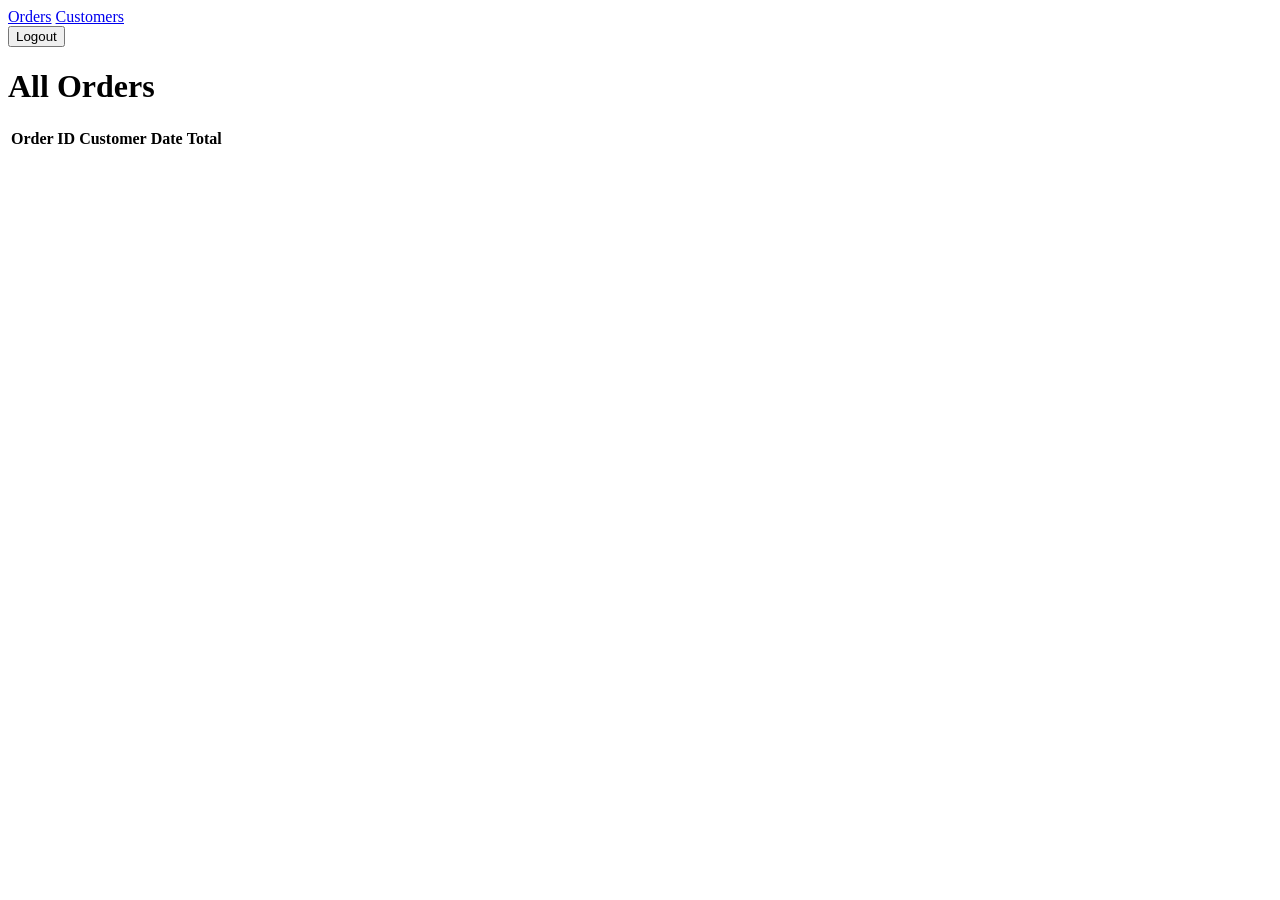
==== src/main/resources/templates/admin.html @ d18f3b92 "Tilføjet en role til postgres, hvor admin kan tilgås. Lavet et admin login, og tilføjet admin.html, " ====
<!DOCTYPE html>
<html lang="en">
<head>
    <meta charset="UTF-8">
    <meta name="viewport" content="width=device-width, initial-scale=1.0">
    <link th:href="@{/css/startside.css}" rel="stylesheet"/>
    <title>Admin Panel</title>
</head>
<body>
<header>
    <nav>
        <div class="pages">
            <a href="#" onclick="showSection('orders')">Orders</a>
            <a href="#" onclick="showSection('customers')">Customers</a>
        </div>
        <div class="mail-cart">
            <button onclick="logout()">Logout</button>
        </div>
    </nav>
</header>

<main>
    <div id="orders-section">
        <h1>All Orders</h1>
        <table id="orders-table">
            <thead>
            <tr>
                <th>Order ID</th>
                <th>Customer</th>
                <th>Date</th>
                <th>Total</th>
            </tr>
            </thead>
            <tbody id="orders-body"></tbody>
        </table>
    </div>

    <div id="customers-section" style="display:none;">
        <h1>All Customers</h1>
        <table id="customers-table">
            <thead>
            <tr>
                <th>ID</th>
                <th>Username</th>
                <th>Balance</th>
                <th>Role</th>
            </tr>
            </thead>
            <tbody id="customers-body"></tbody>
        </table>
    </div>
</main>

<script src="/javascript/admin.js"></script>
</body>
</html>
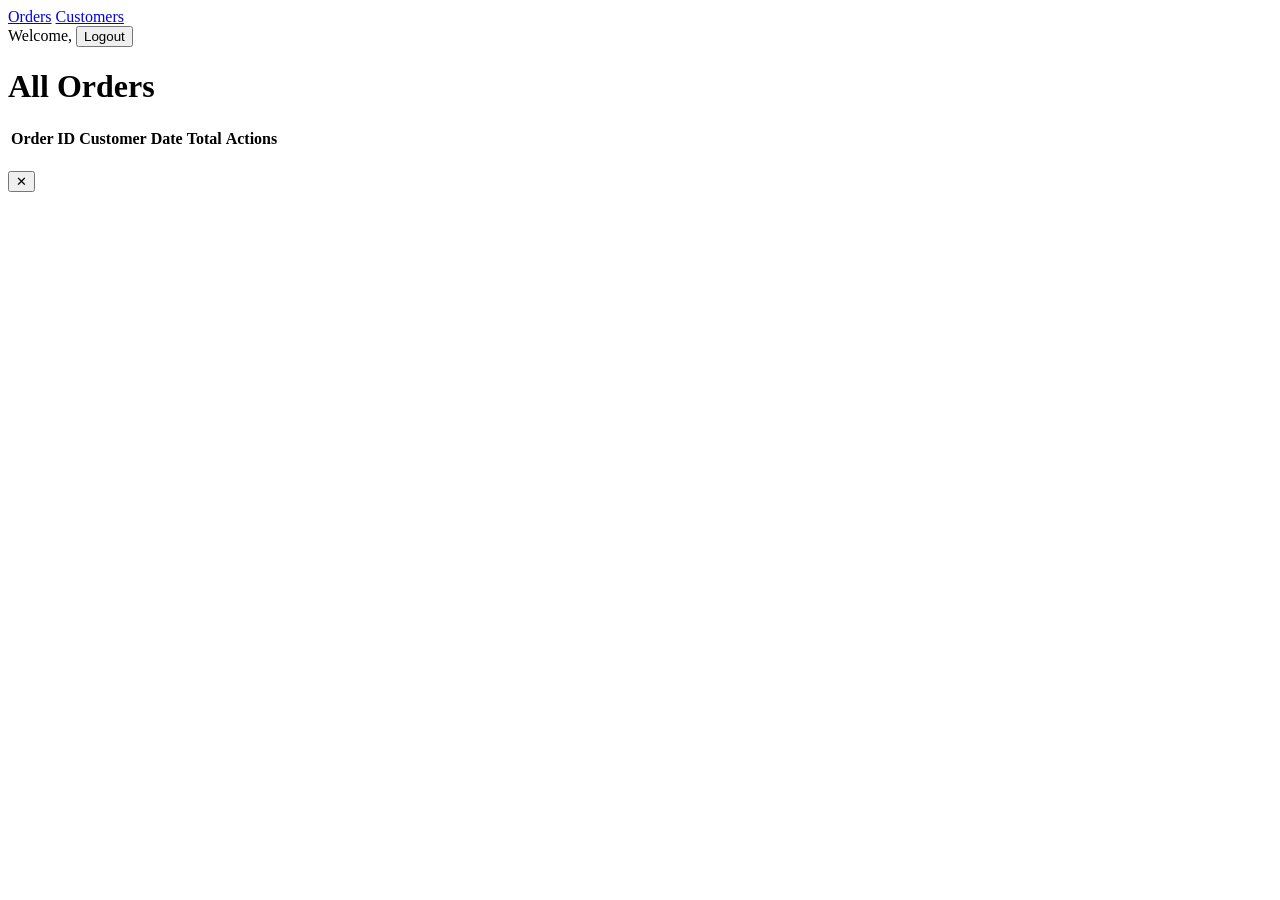
==== commit 707437b1: "Tilføjet et sketch til admin table hvor man kan se ordrer, slette dem, og se alle customers, med inf" ====
--- a/src/main/resources/templates/admin.html
+++ b/src/main/resources/templates/admin.html
@@ -1,19 +1,21 @@
 <!DOCTYPE html>
-<html lang="en">
+<html lang="en" xmlns:th="http://www.thymeleaf.org">
 <head>
     <meta charset="UTF-8">
     <meta name="viewport" content="width=device-width, initial-scale=1.0">
-    <link th:href="@{/css/startside.css}" rel="stylesheet"/>
-    <title>Admin Panel</title>
+    <link href="../../public/css/admin.css" th:href="@{/css/admin.css}" rel="stylesheet"/>
+    <title>Admin Table</title>
 </head>
 <body>
+
 <header>
     <nav>
         <div class="pages">
             <a href="#" onclick="showSection('orders')">Orders</a>
             <a href="#" onclick="showSection('customers')">Customers</a>
         </div>
-        <div class="mail-cart">
+        <div class="mail-cart" >
+            <span>Welcome, <strong id="nav-username"></strong></span>
             <button onclick="logout()">Logout</button>
         </div>
     </nav>
@@ -29,6 +31,7 @@
                 <th>Customer</th>
                 <th>Date</th>
                 <th>Total</th>
+                <th>Actions</th>
             </tr>
             </thead>
             <tbody id="orders-body"></tbody>
@@ -51,6 +54,17 @@
     </div>
 </main>
 
+<!-- Order Detail Modal -->
+<div id="order-modal">
+    <div id="modal-content">
+        <div id="modal-header">
+            <h2 id="modal-title"></h2>
+            <button onclick="closeModal()">✕</button>
+        </div>
+        <div id="modal-body"></div>
+    </div>
+</div>
+
 <script src="/javascript/admin.js"></script>
 </body>
 </html>
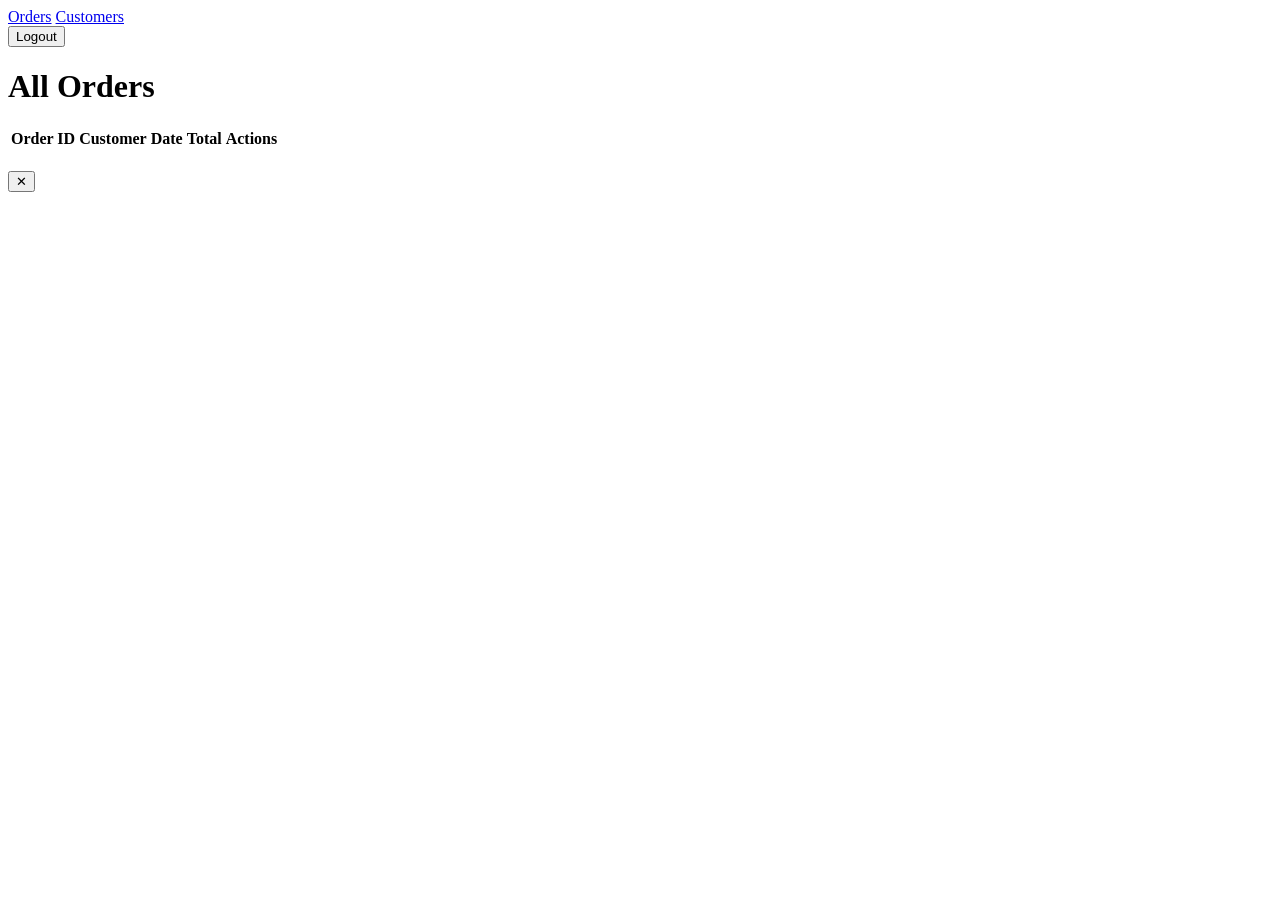
==== commit e52e070a: "Tilføjet nye klasser til vedligeholdelse af balancer til admin fra kunderne. Tilføjet ny routing til" ====
--- a/src/main/resources/templates/admin.html
+++ b/src/main/resources/templates/admin.html
@@ -8,6 +8,7 @@
 </head>
 <body>
 
+
 <header>
     <nav>
         <div class="pages">
@@ -15,7 +16,7 @@
             <a href="#" onclick="showSection('customers')">Customers</a>
         </div>
         <div class="mail-cart" >
-            <span>Welcome, <strong id="nav-username"></strong></span>
+            <strong id="nav-username"></strong>
             <button onclick="logout()">Logout</button>
         </div>
     </nav>
@@ -47,6 +48,7 @@
                 <th>Username</th>
                 <th>Balance</th>
                 <th>Role</th>
+                <th>Actions</th>
             </tr>
             </thead>
             <tbody id="customers-body"></tbody>
@@ -54,7 +56,6 @@
     </div>
 </main>
 
-<!-- Order Detail Modal -->
 <div id="order-modal">
     <div id="modal-content">
         <div id="modal-header">
@@ -65,6 +66,24 @@
     </div>
 </div>
 
+<div id="balance-modal" style="display:none;">
+    <div id="balance-modal-content">
+        <div id="balance-modal-header">
+            <h2 id="balance-modal-title"></h2>
+            <button onclick="closeBalanceModal()">✕</button>
+        </div>
+        <div id="balance-modal-body">
+            <label for="balance-input">New balance (kr):</label>
+            <input type="number" id="balance-input" min="0" step="0.01"/>
+        </div>
+        <div id="balance-modal-footer">
+            <button onclick="saveBalance()">Save</button>
+            <button onclick="closeBalanceModal()">Cancel</button>
+        </div>
+    </div>
+</div>
+
+
 <script src="/javascript/admin.js"></script>
 </body>
 </html>
